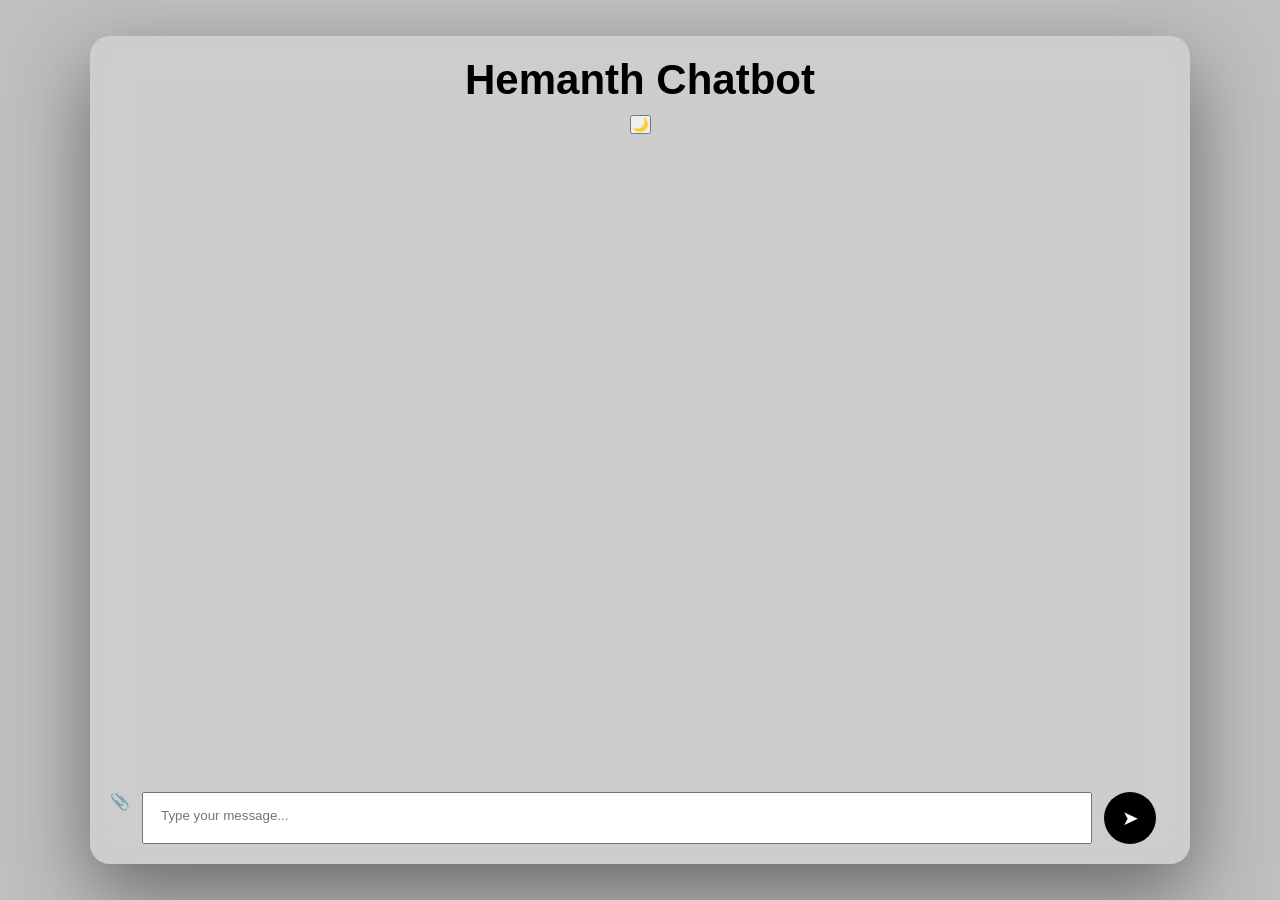
==== frontend/index.html @ b4d1a00d "Initial commit of chatbot project" ====
<!DOCTYPE html>
<html lang="en">
<head>
  <meta charset="UTF-8" />
  <title>Hemanth Chatbot</title>
  <link rel="stylesheet" href="style.css" />
</head>
<body>
</div>


  <!-- Centered Chatbot -->
  <div class="chat-wrapper">
    <div class="chat-container">
      <div class="chat-header">
        <h2>Hemanth Chatbot</h2>
        <button id="theme-toggle">🌙</button>
      </div>

      <div id="chat-box" class="chat-box"></div>
<div class="input-area">
  <!-- 📎 Attach file button -->
  <label for="file-input" class="attach-btn" title="Attach file">
    📎
  </label>
  <input
    type="file"
    id="file-input"
    accept="image/*,video/*,.pdf,.doc,.docx,.txt"
    hidden
  />

  <!-- 💬 User input (FIXED) -->
  <textarea
    id="user-input"
    placeholder="Type your message..."
    rows="1"
  ></textarea>

  <!-- ➤ Send button -->
  <button id="send-btn" class="send-btn">➤</button>
</div>



  <script src="script.js"></script>
</body>
</html>
---- frontend/style.css ----
/* 🌍 Reset */* {
  margin: 0;
  padding: 0;
  box-sizing: border-box;
  font-family: "Segoe UI", Tahoma, Geneva, Verdana, sans-serif;
}

html, body {
  width: 100%;
  height: 100%;
}

/* FULL PAGE BACKGROUND */
body {
  background-image: url("https://images.unsplash.com/photo-1677442136019-21780ecad995");
  background-repeat: no-repeat;
  background-position: left center;
  background-size: cover;
  background-attachment: fixed;

}

/* OVERLAY to control brightness */
body::before {
  content: "";
  position: fixed;
  inset: 0;
  background: rgba(0, 0, 0, 0.25); /* 🔥 dark overlay */
  z-index: -1;
}
.app-container {
  display: flex;
  width: 100vw;
  height: 100vh;
}

.sidebar {
  width: 260px;
  background: rgba(0,0,0,0.6);
  color: white;
  padding: 15px;
  overflow-y: auto;
}
.chat-wrapper {
  position: fixed;
  inset: 0;
  display: flex;
  justify-content: center;
  align-items: center;
  z-index: 5;
}

/* CHAT CONTAINER */
.chat-container {
  width: 95vw;
  max-width: 1100px;
  height: 92vh;

  backdrop-filter: blur(18px);
  background: rgba(255, 255, 255, 0.22);
  border-radius: 20px;
  padding: 20px;

  display: flex;
  flex-direction: column;
  box-shadow: 0 30px 80px rgba(0,0,0,0.45);
  pointer-events: auto;
}
/* 🔹 Chat Toggle Icon */
/* Chat toggle icon */
#chat-toggle {
  position: fixed;          /* stay in place on the left */
  left: 20px;               /* distance from left edge */
  top: 50%;                 /* vertically centered */
  transform: translateY(-50%);
  background: #000;         /* dark circle */
  color: #fff;
  font-size: 28px;
  padding: 12px;
  border-radius: 50%;       /* circle shape */
  cursor: pointer;
  transition: transform 0.2s ease;
  z-index: 9999;            /* on top of everything */
}

#chat-toggle:hover {
  transform: translateY(-50%) scale(1.3); /* zoom on hover */
}
/* Chat history panel (hidden by default) */
#chat-history {
  position: fixed;          /* stay in place */
  left: 70px;               /* a little right of toggle */
  top: 50%;
  transform: translateY(-50%);
  width: 250px;
  max-height: 70vh;
  background: rgba(255,255,255,0.9);
  border-radius: 15px;
  padding: 10px;
  overflow-y: auto;
  box-shadow: 0 10px 40px rgba(0,0,0,0.3);
  display: none;            /* hidden until toggle clicked */
  z-index: 9998;
}

/* Show panel when toggle is clicked */
#chat-history.show {
  display: block;
}

#chat-history h3 {
  margin: 0 0 8px 0;
  font-size: 16px;
  text-align: center;
}

#chat-history ul {
  list-style: none;
  padding: 0;
  margin: 0;
}

#chat-history li {
  padding: 6px;
  border-bottom: 1px solid #ccc;
  font-size: 14px;
}

.chat-wrapper {
  position: fixed;
  inset: 0;
  display: flex;
  justify-content: center;
  align-items: center;
  pointer-events: none;
}

/* HEADER */
.chat-header {
  text-align: center;
  font-size: 28px;
  font-weight: 600;
  color: #000;
  margin-bottom: 12px;
}

/* CHAT AREA */
#chat-box {
  flex: 1;
  overflow-y: auto;
  padding: 15px;
  display: flex;
  flex-direction: column;
  gap: 14px;

}

/* USER MESSAGE */
/* User reply (left) */
/* User reply (left) */
/* USER message (left, grey) */
.message.user {
  align-self: flex-start;
  background: #808080;
  color: white;
  padding: 12px 18px;
  border-radius: 25px;
  max-width: 250px;

  text-align: left;
  white-space: pre-wrap;

  word-wrap: break-word;
  margin-bottom: 8px;
}

/* BOT message (right, light grey) */
.message.bot {
  align-self: flex-end;
  background: #d3d3d3;
  color: black;

  padding: 14px 18px;
  border-radius: 22px;

  width: 70%;           /* 🔒 FIXED WIDTH */
  max-width: 70%;
  min-width: 70%;

  text-align: left;
  white-space: pre-wrap;
  word-break: break-word;

  margin-left: auto;    /* 🔒 HARD FORCE RIGHT */
}




/* INPUT AREA */
.input-area {
  display: flex;
  gap: 12px;
  margin-top: 12px;
  width:max-content;
}

/* INPUT */
input {
  flex: 1;
  padding: 15px 18px;
  border-radius: 35px;
  border: none;
  outline: none;
  font-size: 16px;
  transition: transform 0.2s ease, box-shadow 0.2s ease;
}
#user-input {
  resize: none;
  min-height: 48px;
  max-height: 140px;
  line-height: 1.4;
  padding: 14px 18px;
  width: 950px;
  right: 300px;
}


input:focus {
  transform: scale(1.04);
  box-shadow: 0 0 12px rgba(0,0,0,0.35);
}

/* SEND BUTTON */
.send-btn {
  width: 52px;
  height: 52px;
  border-radius: 50%;
  border: none;
  background: #000;
  color: #fff;
  font-size: 20px;
  cursor: pointer;
  transition: transform 0.2s ease;
}

.send-btn:hover {
  transform: scale(1.2);
}
/* DARK MODE */
/* SOFT DARK MODE */
body.dark {
  background-color: #121212;  /* soft dark gray, not pure black */
}

body.dark::before {
  background-color: rgba(0, 0, 0, 0.4); /* semi-transparent overlay on image */
}

body.dark .chat-container {
  background: rgba(40, 40, 40, 0.4); /* softer dark glass effect */
  color: #eee;                        /* light text */
}

body.dark .message.user {
  background: #388e3c; /* softer dark green */
  color: #fff;
}

body.dark .message.bot {
  background: #777777;  /* softer dark grey */
  color: #fff;
}

body.dark input {
  background: #1f1f1f;  /* dark but not black */
  color: #fff;
}

body.dark input::placeholder {
  color: #aaa;           /* softer placeholder text */
}

body.dark .send-btn {
  background: #333;
  color: #fff;
}
/* Chat toggle icon */
#chat-toggle {
  position: fixed;
  left: 20px;
  top: 50%;
  transform: translateY(-50%);
  font-size: 26px;
  background: #000;
  color: #fff;
  padding: 12px;
  border-radius: 50%;
  cursor: pointer;
  transition: transform 0.2s ease;
  z-index: 9999;
}

#chat-toggle:hover {
  transform: translateY(-50%) scale(1.3);
}

/* Sidebar panel */
#chat-history {
  position: fixed;
  left: -280px; /* hidden */
  top: 0;
  width: 260px;
  height: 100vh;
  background: rgba(20,20,20,0.95);
  color: white;
  padding: 15px;
  transition: left 0.3s ease;
  z-index: 9998;
}

/* Show sidebar */
#chat-history.show {
  left: 0;
}

#chat-history li {
  padding: 8px;
  cursor: pointer;
  border-bottom: 1px solid #444;
}
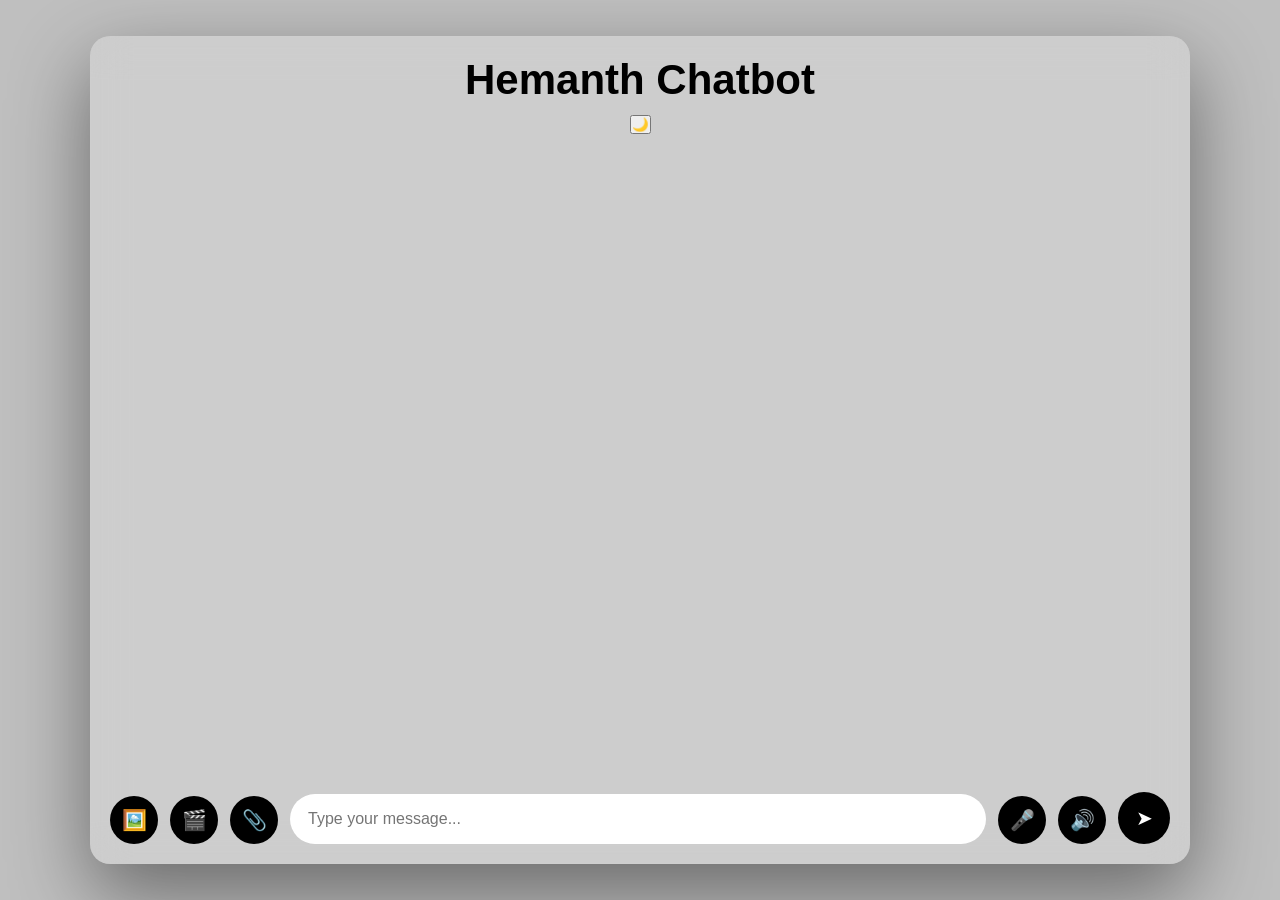
==== commit 4dec5275: "media and speech changes" ====
--- a/frontend/index.html
+++ b/frontend/index.html
@@ -9,7 +9,6 @@
 </div>
 
 
-  <!-- Centered Chatbot -->
   <div class="chat-wrapper">
     <div class="chat-container">
       <div class="chat-header">
@@ -18,28 +17,54 @@
       </div>
 
       <div id="chat-box" class="chat-box"></div>
-<div class="input-area">
-  <!-- 📎 Attach file button -->
-  <label for="file-input" class="attach-btn" title="Attach file">
-    📎
-  </label>
-  <input
-    type="file"
-    id="file-input"
-    accept="image/*,video/*,.pdf,.doc,.docx,.txt"
-    hidden
-  />
+      
+      <!-- Media preview area -->
+      <div id="media-preview" class="media-preview"></div>
+      
+      <div class="input-area">
+        <!-- Image upload -->
+        <label for="image-input" class="attach-btn" title="Attach image">
+          🖼️
+        </label>
+        <input
+          type="file"
+          id="image-input"
+          accept="image/*"
+          hidden
+        />
+        
+        <!-- Video upload -->
+        <label for="video-input" class="attach-btn" title="Attach video">
+          🎬
+        </label>
+        <input
+          type="file"
+          id="video-input"
+          accept="video/*"
+          hidden
+        />
+        
+        <!-- File upload -->
+        <label for="file-input" class="attach-btn" title="Attach file">
+          📎
+        </label>
+        <input
+          type="file"
+          id="file-input"
+          accept=".pdf,.doc,.docx,.txt,.xls,.xlsx,.ppt,.pptx"
+          hidden
+        />
 
-  <!-- 💬 User input (FIXED) -->
-  <textarea
-    id="user-input"
-    placeholder="Type your message..."
-    rows="1"
-  ></textarea>
+        <textarea
+          id="user-input"
+          placeholder="Type your message..."
+          rows="1"
+        ></textarea>
 
-  <!-- ➤ Send button -->
-  <button id="send-btn" class="send-btn">➤</button>
-</div>
+        <button id="voice-btn" class="voice-btn" title="Click to speak your message">🎤</button>
+        <button id="tts-toggle" class="tts-btn" title="Speak replies aloud">🔊</button>
+        <button id="send-btn" class="send-btn">➤</button>
+      </div>
 
 
 
--- a/frontend/style.css
+++ b/frontend/style.css
@@ -1,4 +1,4 @@
-/* 🌍 Reset */* {
+* {
   margin: 0;
   padding: 0;
   box-sizing: border-box;
@@ -10,22 +10,21 @@
   height: 100%;
 }
 
-/* FULL PAGE BACKGROUND */
+
 body {
   background-image: url("https://images.unsplash.com/photo-1677442136019-21780ecad995");
   background-repeat: no-repeat;
   background-position: left center;
   background-size: cover;
   background-attachment: fixed;
-
-}
-
-/* OVERLAY to control brightness */
+}
+
+
 body::before {
   content: "";
   position: fixed;
   inset: 0;
-  background: rgba(0, 0, 0, 0.25); /* 🔥 dark overlay */
+  background: rgba(0, 0, 0, 0.25);
   z-index: -1;
 }
 .app-container {
@@ -50,7 +49,7 @@
   z-index: 5;
 }
 
-/* CHAT CONTAINER */
+
 .chat-container {
   width: 95vw;
   max-width: 1100px;
@@ -66,30 +65,28 @@
   box-shadow: 0 30px 80px rgba(0,0,0,0.45);
   pointer-events: auto;
 }
-/* 🔹 Chat Toggle Icon */
-/* Chat toggle icon */
+
 #chat-toggle {
-  position: fixed;          /* stay in place on the left */
-  left: 20px;               /* distance from left edge */
-  top: 50%;                 /* vertically centered */
+  position: fixed;
+  left: 20px;
+  top: 50%;
   transform: translateY(-50%);
-  background: #000;         /* dark circle */
-  color: #fff;
+  background: #000;
   font-size: 28px;
   padding: 12px;
-  border-radius: 50%;       /* circle shape */
+  border-radius: 50%;
   cursor: pointer;
   transition: transform 0.2s ease;
-  z-index: 9999;            /* on top of everything */
+  z-index: 9999;
 }
 
 #chat-toggle:hover {
-  transform: translateY(-50%) scale(1.3); /* zoom on hover */
-}
-/* Chat history panel (hidden by default) */
+  transform: translateY(-50%) scale(1.3);
+}
+
 #chat-history {
-  position: fixed;          /* stay in place */
-  left: 70px;               /* a little right of toggle */
+  position: fixed;
+  left: 70px;
   top: 50%;
   transform: translateY(-50%);
   width: 250px;
@@ -99,11 +96,11 @@
   padding: 10px;
   overflow-y: auto;
   box-shadow: 0 10px 40px rgba(0,0,0,0.3);
-  display: none;            /* hidden until toggle clicked */
+  display: none;
   z-index: 9998;
 }
 
-/* Show panel when toggle is clicked */
+
 #chat-history.show {
   display: block;
 }
@@ -135,7 +132,6 @@
   pointer-events: none;
 }
 
-/* HEADER */
 .chat-header {
   text-align: center;
   font-size: 28px;
@@ -144,7 +140,6 @@
   margin-bottom: 12px;
 }
 
-/* CHAT AREA */
 #chat-box {
   flex: 1;
   overflow-y: auto;
@@ -155,10 +150,7 @@
 
 }
 
-/* USER MESSAGE */
-/* User reply (left) */
-/* User reply (left) */
-/* USER message (left, grey) */
+
 .message.user {
   align-self: flex-start;
   background: #808080;
@@ -166,47 +158,157 @@
   padding: 12px 18px;
   border-radius: 25px;
   max-width: 250px;
-
   text-align: left;
   white-space: pre-wrap;
-
   word-wrap: break-word;
   margin-bottom: 8px;
 }
 
-/* BOT message (right, light grey) */
+
+.message.bot .word-span.highlight {
+  background: rgba(255, 200, 0, 0.7);
+  border-radius: 3px;
+  padding: 0 2px;
+  font-weight: 600;
+  color: #1a1a1a;
+}
+
 .message.bot {
   align-self: flex-end;
   background: #d3d3d3;
   color: black;
-
   padding: 14px 18px;
   border-radius: 22px;
-
-  width: 70%;           /* 🔒 FIXED WIDTH */
+  width: 70%;
   max-width: 70%;
   min-width: 70%;
-
   text-align: left;
   white-space: pre-wrap;
   word-break: break-word;
-
-  margin-left: auto;    /* 🔒 HARD FORCE RIGHT */
-}
-
-
-
-
-/* INPUT AREA */
+  margin-left: auto;
+}
+
+/* Bot typing / loader */
+.message.bot.chat-loader {
+  min-height: 24px;
+  display: flex;
+  align-items: center;
+  gap: 4px;
+  padding: 14px 20px;
+}
+.chat-loader .loader-dots {
+  display: flex;
+  gap: 6px;
+  align-items: center;
+}
+.chat-loader .loader-dots span {
+  width: 8px;
+  height: 8px;
+  border-radius: 50%;
+  background: currentColor;
+  opacity: 0.6;
+  animation: loader-bounce 0.6s ease-in-out infinite;
+}
+.chat-loader .loader-dots span:nth-child(1) { animation-delay: 0s; }
+.chat-loader .loader-dots span:nth-child(2) { animation-delay: 0.15s; }
+.chat-loader .loader-dots span:nth-child(3) { animation-delay: 0.3s; }
+@keyframes loader-bounce {
+  0%, 80%, 100% { transform: scale(0.8); opacity: 0.5; }
+  40% { transform: scale(1.2); opacity: 1; }
+}
+
+.message.media-message {
+  display: flex;
+  flex-direction: column;
+  padding: 8px;
+  background: transparent;
+  max-width: 320px;
+  width: auto;
+}
+
+.message.media-message img,
+.message.media-message video {
+  border-radius: 10px;
+  box-shadow: 0 4px 8px rgba(0,0,0,0.2);
+}
+
+.media-preview {
+  display: flex;
+  gap: 10px;
+  flex-wrap: wrap;
+  margin-bottom: 10px;
+  min-height: 0;
+}
+
+.media-item {
+  position: relative;
+  display: flex;
+  flex-direction: column;
+  align-items: center;
+  background: rgba(200, 200, 200, 0.3);
+  padding: 8px;
+  border-radius: 8px;
+  max-width: 100px;
+}
+
+.media-item img,
+.media-item video {
+  max-width: 80px;
+  max-height: 80px;
+  border-radius: 6px;
+  object-fit: cover;
+}
+
+.media-item .file-name {
+  font-size: 12px;
+  text-align: center;
+  margin-top: 4px;
+  white-space: nowrap;
+  overflow: hidden;
+  text-overflow: ellipsis;
+  width: 100%;
+  color: #333;
+}
+
+body.dark .media-item .file-name {
+  color: #aaa;
+}
+
+.media-item .remove-btn {
+  position: absolute;
+  top: -8px;
+  right: -8px;
+  background: #ff4444;
+  color: white;
+  border: none;
+  border-radius: 50%;
+  width: 24px;
+  height: 24px;
+  cursor: pointer;
+  font-size: 14px;
+  display: flex;
+  align-items: center;
+  justify-content: center;
+  transition: transform 0.2s ease;
+}
+
+.media-item .remove-btn:hover {
+  transform: scale(1.2);
+}
+
+body.dark .media-item {
+  background: rgba(100, 100, 100, 0.3);
+}
+
 .input-area {
   display: flex;
   gap: 12px;
   margin-top: 12px;
-  width:max-content;
-}
-
-/* INPUT */
-input {
+  width: 100%;
+  align-items: flex-end;
+}
+
+input, textarea {
   flex: 1;
   padding: 15px 18px;
   border-radius: 35px;
@@ -221,17 +323,16 @@
   max-height: 140px;
   line-height: 1.4;
   padding: 14px 18px;
-  width: 950px;
-  right: 300px;
-}
-
-
-input:focus {
+  flex: 1;
+  min-width: 0;
+  font-family: "Segoe UI", Tahoma, Geneva, Verdana, sans-serif;
+}
+
+input:focus, textarea:focus {
   transform: scale(1.04);
   box-shadow: 0 0 12px rgba(0,0,0,0.35);
 }
 
-/* SEND BUTTON */
 .send-btn {
   width: 52px;
   height: 52px;
@@ -247,45 +348,148 @@
 .send-btn:hover {
   transform: scale(1.2);
 }
-/* DARK MODE */
-/* SOFT DARK MODE */
+
+.attach-btn {
+  width: 48px;
+  height: 48px;
+  display: flex;
+  align-items: center;
+  justify-content: center;
+  background: #000;
+  color: #fff;
+  border-radius: 50%;
+  cursor: pointer;
+  font-size: 20px;
+  transition: transform 0.2s ease, background 0.2s ease;
+  border: none;
+  flex-shrink: 0;
+}
+
+.attach-btn:hover {
+  transform: scale(1.15);
+  background: #333;
+}
+
+.voice-btn,
+.tts-btn {
+  width: 48px;
+  height: 48px;
+  display: flex;
+  align-items: center;
+  justify-content: center;
+  background: #000;
+  color: #fff;
+  border-radius: 50%;
+  cursor: pointer;
+  font-size: 20px;
+  transition: transform 0.2s ease, background 0.2s ease, box-shadow 0.2s ease;
+  border: none;
+  flex-shrink: 0;
+}
+
+.voice-btn:hover,
+.tts-btn:hover {
+  transform: scale(1.15);
+  background: #333;
+}
+
+.voice-btn.listening {
+  background: #c62828;
+  box-shadow: 0 0 0 3px rgba(198, 40, 40, 0.5);
+  animation: pulse-mic 1s ease-in-out infinite;
+}
+
+.tts-btn.active {
+  background: #1565c0;
+  box-shadow: 0 0 0 2px rgba(21, 101, 192, 0.4);
+}
+
+@keyframes pulse-mic {
+  50% { box-shadow: 0 0 0 6px rgba(198, 40, 40, 0.2); }
+}
+
+body.dark .voice-btn,
+body.dark .tts-btn {
+  background: #333;
+}
+
+body.dark .voice-btn:hover,
+body.dark .tts-btn:hover {
+  background: #555;
+}
+
+body.dark .voice-btn.listening {
+  background: #c62828;
+}
+
+body.dark .tts-btn.active {
+  background: #1565c0;
+}
+
+body.dark .attach-btn {
+  background: #333;
+}
+
+body.dark .attach-btn:hover {
+  background: #555;
+}
+
 body.dark {
-  background-color: #121212;  /* soft dark gray, not pure black */
+  background-color: #121212;
 }
 
 body.dark::before {
-  background-color: rgba(0, 0, 0, 0.4); /* semi-transparent overlay on image */
+  background-color: rgba(0, 0, 0, 0.4);
 }
 
 body.dark .chat-container {
-  background: rgba(40, 40, 40, 0.4); /* softer dark glass effect */
-  color: #eee;                        /* light text */
+  background: rgba(40, 40, 40, 0.4);
+  color: #eee;
 }
 
 body.dark .message.user {
-  background: #388e3c; /* softer dark green */
+  background: #388e3c;
   color: #fff;
 }
 
 body.dark .message.bot {
-  background: #777777;  /* softer dark grey */
-  color: #fff;
+  background: #777777;
+  color: #fff;
+}
+
+body.dark .message.bot .word-span.highlight {
+  background: rgba(255, 220, 100, 0.65);
+  color: #1a1a1a;
+  font-weight: 600;
+}
+
+body.dark .chat-loader .loader-dots span {
+  background: rgba(255, 255, 255, 0.9);
 }
 
 body.dark input {
-  background: #1f1f1f;  /* dark but not black */
+  background: #1f1f1f;
   color: #fff;
 }
 
 body.dark input::placeholder {
-  color: #aaa;           /* softer placeholder text */
+  color: #aaa;
+}
+
+body.dark textarea {
+  background: #1f1f1f;
+  color: #fff;
+}
+
+body.dark textarea::placeholder {
+  color: #aaa;
 }
 
 body.dark .send-btn {
   background: #333;
   color: #fff;
 }
-/* Chat toggle icon */
+
 #chat-toggle {
   position: fixed;
   left: 20px;
@@ -308,7 +512,7 @@
 /* Sidebar panel */
 #chat-history {
   position: fixed;
-  left: -280px; /* hidden */
+  left: -280px;
   top: 0;
   width: 260px;
   height: 100vh;
@@ -319,7 +523,6 @@
   z-index: 9998;
 }
 
-/* Show sidebar */
 #chat-history.show {
   left: 0;
 }
